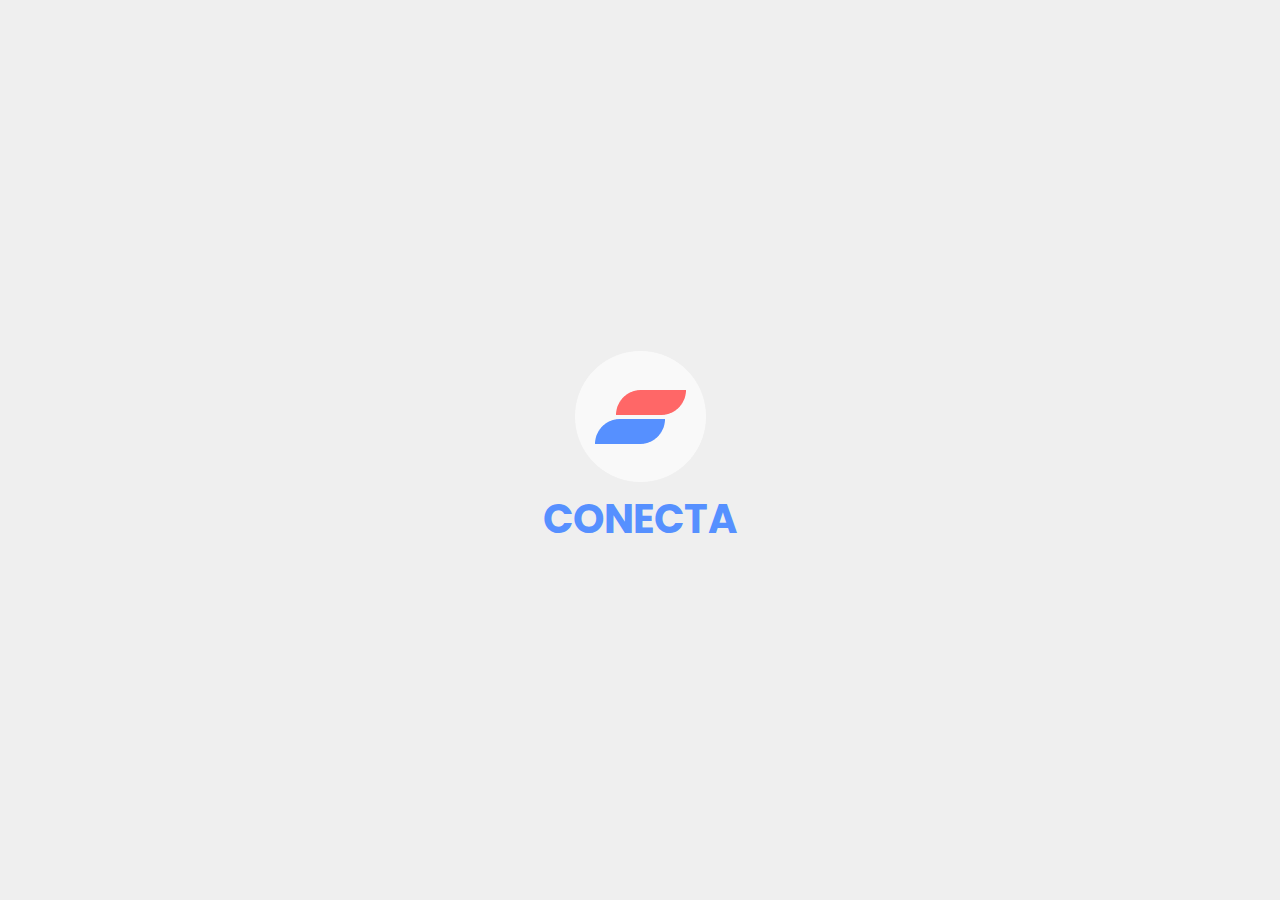
==== index.html @ 60c10584 "Animaciones más fluidas" ====
<!DOCTYPE html>
<html lang="es">
<head>
    <meta charset="UTF-8">
    <meta http-equiv="X-UA-Compatible" content="IE=edge">
    <meta name="viewport" content="width=device-width, initial-scale=1.0">
    <title>CONECTA</title>
    <link rel="stylesheet" href="assets/css/style.css">
    <link rel="stylesheet" href="assets/css/animations.css">
</head>
<body>
    <div class="screen">
        <div class="screen_load">
            <div class="logo_area">
                <div class="logo">
                    <img src="assets/img/logo_white.png">
                </div>
                <div class="logo_title">
                    CONECTA
                </div>
            </div>
        </div>
    </div>
    <div class="new_screen">
        <div class="pantalla_inicio">
            <div class="bg_svg">
                <img src="assets/img/fondo.svg">
            </div>
            <div class="row h-150">
                <div class="w-80 visible capa" data-num="1">
                    <div class="titulo">
                        Comparte tus proyectos <span class="main_color">facilmente</span>
                    </div>
                    <div class="desc">
                        Obtén control de tus datos y aprende rápidamente.
                    </div>
                </div>
                <div class="w-80 capa" data-num="2">
                    <div class="titulo">
                        Sube tu proyecto a la <span class="main_color"> nube </span> en pocos pasos.
                    </div>
                    <div class="desc">
                        Obtén control de tus datos y aprende rápidamente.
                    </div>
                </div>
                <div class="w-80 capa" data-num="3">
                    <div class="titulo">
                        Comparte tus proyectos <span class="main_color">facilmente</span>
                    </div>
                    <div class="desc">
                        Obtén control de tus datos y aprende rápidamente.
                    </div>
                </div>
            </div>
            <div class="row">
                <div class="w-80 bottom_div">
                    <div class="steps">
                        <div class="step active" data-num="1"> </div>
                        <div class="step" data-num="2"> </div>
                        <div class="step" data-num="3"> </div>
                    </div>
                    <div class="next_btn_border">
                        <div class="next_btn">
                            <svg xmlns="http://www.w3.org/2000/svg" width="20" height="20" viewBox="0 0 20 20">
                                <path d="M16.7063 10.7063C17.0969 10.3156 17.0969 9.68127 16.7063 9.29065L11.7063 4.29065C11.3156 3.90002 10.6813 3.90002 10.2906 4.29065C9.9 4.68127 9.9 5.31565 10.2906 5.70627L13.5875 9.00002H4C3.44687 9.00002 3 9.4469 3 10C3 10.5531 3.44687 11 4 11H13.5844L10.2937 14.2938C9.90312 14.6844 9.90312 15.3188 10.2937 15.7094C10.6844 16.1 11.3188 16.1 11.7094 15.7094L16.7094 10.7094L16.7063 10.7063Z"/>
                            </svg>
                        </div>
                    </div>
                </div>
            </div>
        </div>
        <!-- <div class="pantalla_inicio">
            <div class="header_screen">
                <h2>Proyecto ESP + BMP280</h2>
            </div>
            <div class="body_screen">
                <div class="cards">
                    <div class="card bg_main">
                        <div class="top_card">
                            Sensor BME 280
                        </div>
                        <div class="card_title">
                            Temperatura
                        </div>
                        <div class="card_data">
                            60 C°
                        </div>
                    </div>
                    <div class="card bg_danger">
                        <div class="top_card">
                            Sensor BME 280
                        </div>
                        <div class="card_title">
                            Humedad
                        </div>
                        <div class="card_data">
                            20 %
                        </div>
                    </div>
                    <div class="card bg_default">
                        <div class="top_card">
                            Sensor BME 280
                        </div>
                        <div class="card_title">
                            Temperatura
                        </div>
                        <div class="card_data">
                            1200 PA
                        </div>
                    </div>
                </div>
                
                <div class="last_update">
                    <p>Ultima actualización: 10:02 AM 9/11/2022</p>
                </div>
            </div>
        </div> -->
    </div>
</body>
<script src="assets/js/libs/jquery.min.js"></script>
<script src="assets/js/libs/touch.min.js"></script>
<script src="assets/js/main.js"></script>
</html>
---- assets/css/style.css ----
@font-face {
    font-family: 'main';
    src:  url('../font/regular.ttf');
}
@font-face {
    font-family: 'bold';
    src:  url('../font/bold.ttf');
}
*{
    margin: 0;
    padding: 0;
    font-family: 'main';
    --main-color: #5690FF;
    --secondary-color: #FF6767;
    --dark: #363636;
    --white: #FFFF;
    --border-regular: #EFEFEF;
    --border-semi-bold: #DADADA;
    /* Duración de animaciones */
    --animate-duration: 400ms;
    color: var(--dark);
}
body,html{
    width: 100vw;
    height: 100vh;
    overflow: hidden;
}
.bg_svg img{
    width: 100%;
}
.screen{
    left:0;
    top: 0;
    position: absolute;
    width: 100vw;
    height: 100vh;
}
.new_screen{
    left:200%;
    top: 0;
    position: absolute;
    width: 100vw;
    height: 100vh;
}
.change_screen{
    animation: 1s swap;
    left: 0%;
}
.screen_load{
    background-color: var(--border-regular);
    width: 100%;
    height: 100%;
    display: flex;
    justify-content: center;
    align-items: center;
    flex-wrap: wrap;
}
.logo_area{
    text-align: center;
}
.logo_title{
    font-size: 40px;
    font-weight: bold;
    color: var(--main-color);
    font-family: 'bold';
}
.pantalla_inicio{
    width: 100%;
    height: 100%;
    background-color: var(--white);
}
.titulo{
    font-size: 27px;
    font-family: 'bold';
}
.main_color{
    color: var(--main-color);
    font-family: 'bold';
}
.row{
    width: 100%;
    display: flex;
    justify-content: center;
    flex-wrap: wrap;
}
.w-80{
    width: 80%;
    margin-top: 30px;
}
.desc{
    margin-top: 5px;
}
.steps{
    display: flex;
    justify-content: space-between;
    align-items: center;
    flex-wrap: wrap;
    width: fit-content;
    margin-top: 10px;
}
.step{
    width: 10px;
    height: 10px;
    background-color: var(--border-semi-bold);
    border-radius: 10px;
    margin-left: 5px;
    margin-right: 5px;
}
.step.active{
    background-color: var(--main-color);
    width: 30px;
}
.fondo_pantalla{
    width: 100%;
    display: flex;
    justify-content: space-between;
    flex-wrap: wrap;
}
.bottom_div{
    display: flex;
    justify-content: space-between;
    flex-wrap: wrap;
}
.next_btn{
    width: 80px;
    height: 80px;
    background-color: var(--main-color);
    border-radius: 50px;
    display: flex;
    justify-content: center;
    align-items: center;
    flex-wrap: wrap;
}
.next_btn svg{
    fill: white;;
}
.next_btn_border{
    display: flex;
    justify-content: center;
    align-items: center;
    width: 85px;
    height: 85px;
    border-radius: 50px;
    border:2px solid var(--main-color);
}
h2{
    padding-top: 50px;
    padding-bottom: 30px;
    padding-left: 20px;
    font-size: 22px;
    font-weight: bold;
    color: var(--dark);
    font-family: 'bold';
}
.body_screen{
    display: flex;
    justify-content: center;
    width: 100%;
    flex-wrap: wrap;
}
.cards{
    width: 90%;
    display: flex;
    justify-content: space-between;
    flex-wrap: wrap;
}
.card{
    width: 48%;
    max-width: 500px;
    height: auto;
    color: white;
    margin-bottom: 20px;
    border-radius: 10px;
}
.top_card{
    font-size: 12px;
    color: white;
    padding:10px 0 0 10px;
}
.card_title{
    font-family: 'bold';
    font-size: 20px;
    color: white;
    padding:10px 0 0 10px;
}
.card_data{
    font-size: 30px;
    color: white;
    padding:10px 0 10px 10px;
}
.bg_main{
    background-color: var(--main-color);
}
.bg_danger{
    background-color: var(--secondary-color);
}
.bg_default{
    background-color: var(--dark);
}
.step.active{
    animation: var(--animate-duration) BigToSmall;
    width: 30px;
}
.step:not(.active){
    animation: var(--animate-duration) SmallToBig;
    width: 10px;
}
.capa{
    position: absolute;
    left: 10%;
}
.capa:not(.visible){
    animation: var(--animate-duration) RigthToLeft;
    display: none;
}
.capa.visible{
    animation: var(--animate-duration) LeftToRigth;
    display: block;
}
.h-150{
    height: 150px;
}
---- assets/css/animations.css ----
@keyframes swap{
    0%   {left: 200%;}
    100% {left: 0%;}
}
@keyframes BigToSmall {
    0%{
        width: 10px;
    }
    100%{
        width: 30px;
    }
}
@keyframes SmallToBig {
    0%{
        width: 30px;
    }
    100%{
        width: 10px;
    }
}
@keyframes RigthToLeft {
    0%{
        left: 100%;
    }
    100%{
        left: 10%;
    }
}
@keyframes LeftToRigth {
    0%{
        left: 100%;
    }
    100%{
        left: 10%;
    }
}
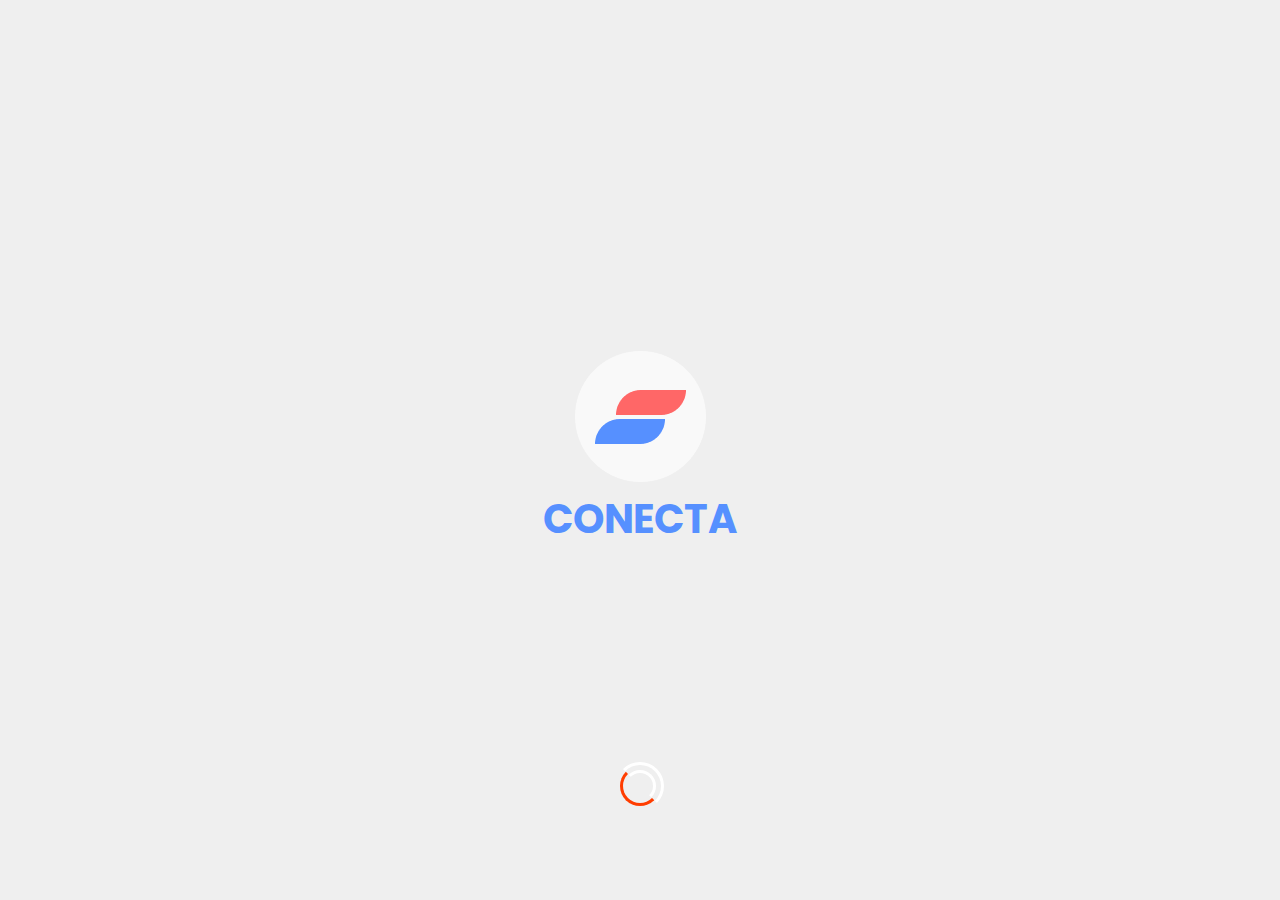
==== commit 41f746fc: "loader t1" ====
--- a/index.html
+++ b/index.html
@@ -19,105 +19,17 @@
                     CONECTA
                 </div>
             </div>
+            <div class="load_sect">
+                <span class="loader"></span>
+            </div>
         </div>
     </div>
     <div class="new_screen">
-        <div class="pantalla_inicio">
-            <div class="bg_svg">
-                <img src="assets/img/fondo.svg">
-            </div>
-            <div class="row h-150">
-                <div class="w-80 visible capa" data-num="1">
-                    <div class="titulo">
-                        Comparte tus proyectos <span class="main_color">facilmente</span>
-                    </div>
-                    <div class="desc">
-                        Obtén control de tus datos y aprende rápidamente.
-                    </div>
-                </div>
-                <div class="w-80 capa" data-num="2">
-                    <div class="titulo">
-                        Sube tu proyecto a la <span class="main_color"> nube </span> en pocos pasos.
-                    </div>
-                    <div class="desc">
-                        Obtén control de tus datos y aprende rápidamente.
-                    </div>
-                </div>
-                <div class="w-80 capa" data-num="3">
-                    <div class="titulo">
-                        Comparte tus proyectos <span class="main_color">facilmente</span>
-                    </div>
-                    <div class="desc">
-                        Obtén control de tus datos y aprende rápidamente.
-                    </div>
-                </div>
-            </div>
-            <div class="row">
-                <div class="w-80 bottom_div">
-                    <div class="steps">
-                        <div class="step active" data-num="1"> </div>
-                        <div class="step" data-num="2"> </div>
-                        <div class="step" data-num="3"> </div>
-                    </div>
-                    <div class="next_btn_border">
-                        <div class="next_btn">
-                            <svg xmlns="http://www.w3.org/2000/svg" width="20" height="20" viewBox="0 0 20 20">
-                                <path d="M16.7063 10.7063C17.0969 10.3156 17.0969 9.68127 16.7063 9.29065L11.7063 4.29065C11.3156 3.90002 10.6813 3.90002 10.2906 4.29065C9.9 4.68127 9.9 5.31565 10.2906 5.70627L13.5875 9.00002H4C3.44687 9.00002 3 9.4469 3 10C3 10.5531 3.44687 11 4 11H13.5844L10.2937 14.2938C9.90312 14.6844 9.90312 15.3188 10.2937 15.7094C10.6844 16.1 11.3188 16.1 11.7094 15.7094L16.7094 10.7094L16.7063 10.7063Z"/>
-                            </svg>
-                        </div>
-                    </div>
-                </div>
-            </div>
-        </div>
-        <!-- <div class="pantalla_inicio">
-            <div class="header_screen">
-                <h2>Proyecto ESP + BMP280</h2>
-            </div>
-            <div class="body_screen">
-                <div class="cards">
-                    <div class="card bg_main">
-                        <div class="top_card">
-                            Sensor BME 280
-                        </div>
-                        <div class="card_title">
-                            Temperatura
-                        </div>
-                        <div class="card_data">
-                            60 C°
-                        </div>
-                    </div>
-                    <div class="card bg_danger">
-                        <div class="top_card">
-                            Sensor BME 280
-                        </div>
-                        <div class="card_title">
-                            Humedad
-                        </div>
-                        <div class="card_data">
-                            20 %
-                        </div>
-                    </div>
-                    <div class="card bg_default">
-                        <div class="top_card">
-                            Sensor BME 280
-                        </div>
-                        <div class="card_title">
-                            Temperatura
-                        </div>
-                        <div class="card_data">
-                            1200 PA
-                        </div>
-                    </div>
-                </div>
-                
-                <div class="last_update">
-                    <p>Ultima actualización: 10:02 AM 9/11/2022</p>
-                </div>
-            </div>
-        </div> -->
+        
     </div>
 </body>
 <script src="assets/js/libs/jquery.min.js"></script>
 <script src="assets/js/libs/touch.min.js"></script>
+<script src="assets/js/funciones.js"></script>
 <script src="assets/js/main.js"></script>
 </html>--- a/assets/css/style.css
+++ b/assets/css/style.css
@@ -34,13 +34,14 @@
     position: absolute;
     width: 100vw;
     height: 100vh;
+    overflow: hidden;
 }
 .new_screen{
-    left:200%;
     top: 0;
     position: absolute;
     width: 100vw;
     height: 100vh;
+    overflow: hidden;
 }
 .change_screen{
     animation: 1s swap;
@@ -73,7 +74,7 @@
     font-size: 27px;
     font-family: 'bold';
 }
-.main_color{
+bold{
     color: var(--main-color);
     font-family: 'bold';
 }
@@ -132,7 +133,9 @@
     flex-wrap: wrap;
 }
 .next_btn svg{
-    fill: white;;
+    fill: white;
+    width: 40px;
+    height: 40px;
 }
 .next_btn_border{
     display: flex;
@@ -219,4 +222,75 @@
 }
 .h-150{
     height: 150px;
+}
+.showing{
+    z-index: 1;
+    animation: var(--animate-duration) ShowScreen;
+}
+.showing2{
+    z-index: 2;
+    animation: var(--animate-duration) ShowScreen;
+}
+/* Spinner */
+.loader {
+    width: 48px;
+    height: 48px;
+    border-radius: 50%;
+    display: inline-block;
+    position: relative;
+    border: 3px solid;
+    border-color: #FFF #FFF transparent transparent;
+    box-sizing: border-box;
+    animation: rotation 1s linear infinite;
+  }
+  .loader::after,
+  .loader::before {
+    content: '';  
+    box-sizing: border-box;
+    position: absolute;
+    left: 0;
+    right: 0;
+    top: 0;
+    bottom: 0;
+    margin: auto;
+    border: 3px solid;
+    border-color: transparent transparent #FF3D00 #FF3D00;
+    width: 40px;
+    height: 40px;
+    border-radius: 50%;
+    box-sizing: border-box;
+    animation: rotationBack 0.5s linear infinite;
+    transform-origin: center center;
+  }
+  .loader::before {
+    width: 32px;
+    height: 32px;
+    border-color: #FFF #FFF transparent transparent;
+    animation: rotation 1.5s linear infinite;
+  }
+      
+  @keyframes rotation {
+    0% {
+      transform: rotate(0deg);
+    }
+    100% {
+      transform: rotate(360deg);
+    }
+  } 
+  @keyframes rotationBack {
+    0% {
+      transform: rotate(0deg);
+    }
+    100% {
+      transform: rotate(-360deg);
+    }
+  }
+      
+.load_sect{
+    position: absolute;
+    bottom: 10%;
+    width: 100%;
+    display: flex;
+    flex-wrap: wrap;
+    justify-content: center;
 }--- a/assets/css/animations.css
+++ b/assets/css/animations.css
@@ -33,4 +33,12 @@
     100%{
         left: 10%;
     }
+}
+@keyframes ShowScreen {
+    0%{
+        left: 100%;
+    }
+    100%{
+        left: 0;
+    }
 }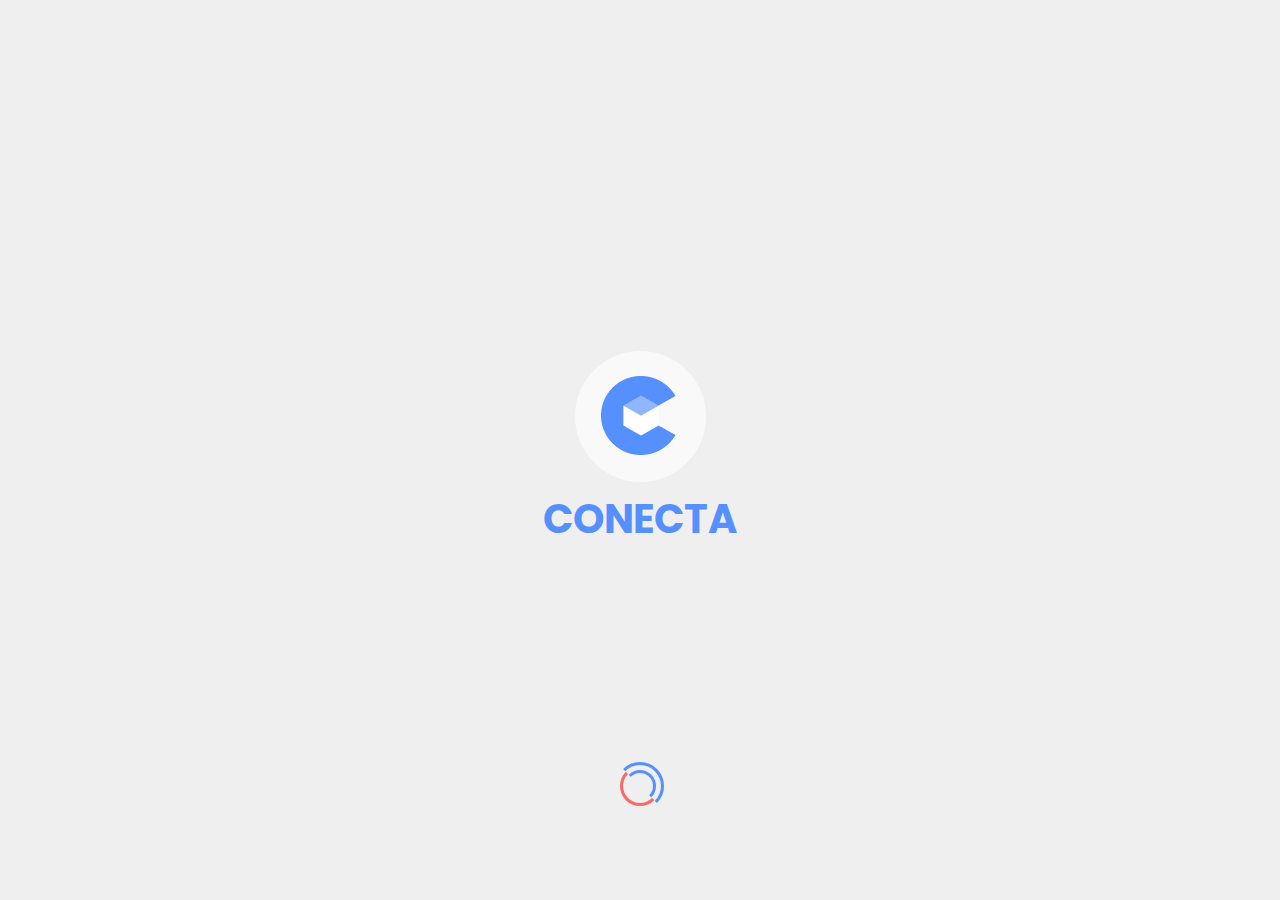
==== commit d6866ce6: "add  meta" ====
--- a/index.html
+++ b/index.html
@@ -3,7 +3,7 @@
 <head>
     <meta charset="UTF-8">
     <meta http-equiv="X-UA-Compatible" content="IE=edge">
-    <meta name="viewport" content="width=device-width, initial-scale=1.0">
+    <meta name="viewport" content="width=device-width, initial-scale=1.0, maximum-scale=1.0, user-scalable=0">
     <title>CONECTA</title>
     <link rel="stylesheet" href="assets/css/style.css">
     <link rel="stylesheet" href="assets/css/animations.css">
--- a/assets/css/style.css
+++ b/assets/css/style.css
@@ -191,6 +191,9 @@
     color: white;
     padding:10px 0 10px 10px;
 }
+.card_data span{
+    color: var(--white);
+}
 .bg_main{
     background-color: var(--main-color);
 }
@@ -239,7 +242,7 @@
     display: inline-block;
     position: relative;
     border: 3px solid;
-    border-color: #FFF #FFF transparent transparent;
+    border-color: var(--main-color) var(--main-color) transparent transparent;
     box-sizing: border-box;
     animation: rotation 1s linear infinite;
   }
@@ -254,7 +257,7 @@
     bottom: 0;
     margin: auto;
     border: 3px solid;
-    border-color: transparent transparent #FF3D00 #FF3D00;
+    border-color: transparent transparent var(--secondary-color) var(--secondary-color);
     width: 40px;
     height: 40px;
     border-radius: 50%;
@@ -265,7 +268,7 @@
   .loader::before {
     width: 32px;
     height: 32px;
-    border-color: #FFF #FFF transparent transparent;
+    border-color: var(--main-color) var(--main-color) transparent transparent;
     animation: rotation 1.5s linear infinite;
   }
       
@@ -293,4 +296,15 @@
     display: flex;
     flex-wrap: wrap;
     justify-content: center;
+}
+.table{
+    width: 100%;
+    display: flex;
+    justify-content: center;
+    flex-wrap: wrap;
+}
+table{
+    text-align: left;
+    width: 90%;
+    font-size: 12px;
 }